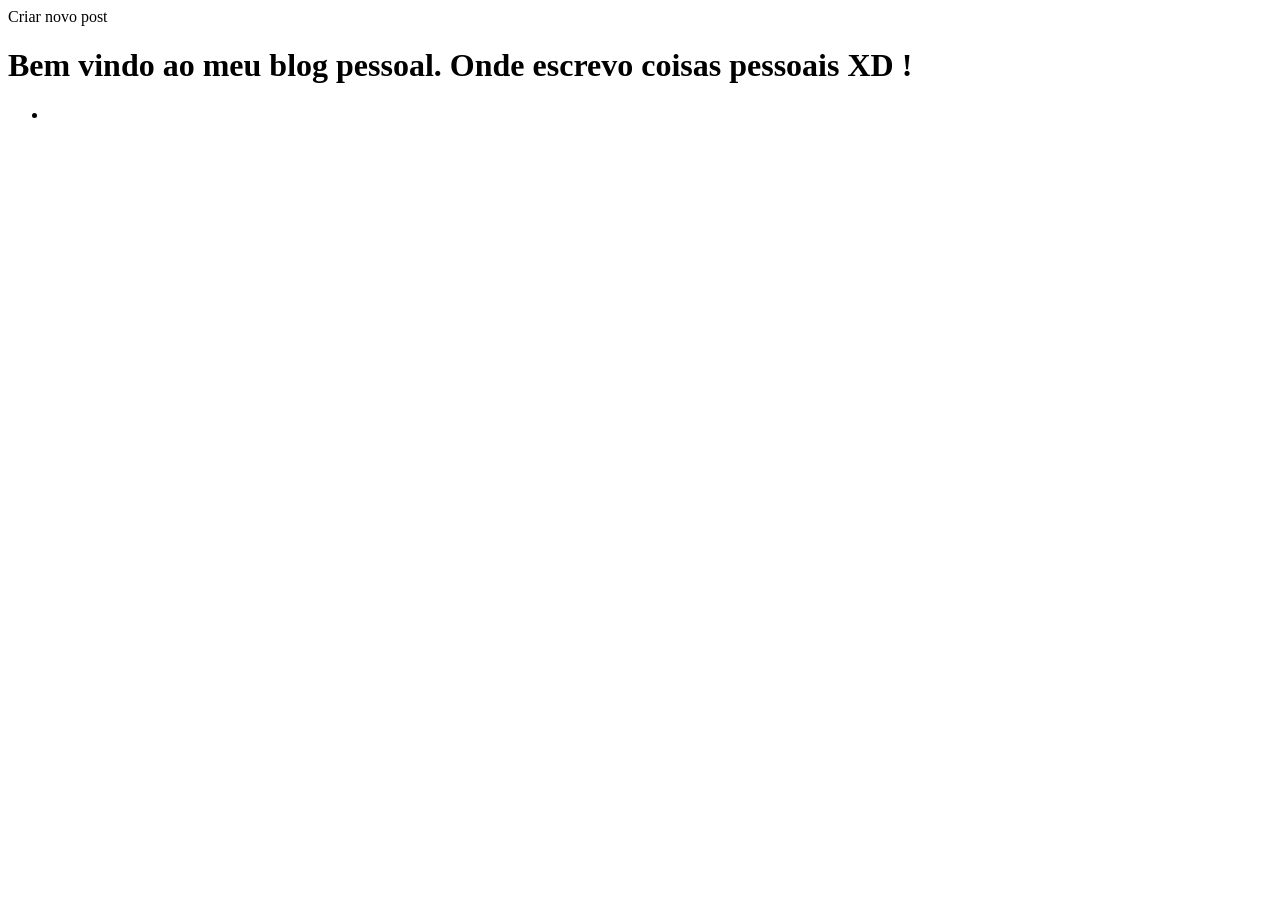
==== src/main/resources/templates/pages/index.html @ 7e1a804e "first commit" ====
<!DOCTYPE html>
<html lang="pt-br" xmlns:th="https://www.thymeleaf.org"
      xmlns:sec="http://www.thymeleaf.org/thymeleaf-extras-springsecurity6">
<head>
    <meta charset="UTF-8">
    <title>Hello World</title>
    <link rel="stylesheet" href="public/style.css">
</head>
<body>

    <div th:insert="~{fragments/navbar}" ></div>


    <div class="container">
        <div class="top-action" sec:authorize="hasRole('ROLE_ADMIN')">
            <a th:href="@{/admin/add}" class="btn">Criar novo post</a>
        </div>

        <h1>Bem vindo ao meu blog pessoal. Onde escrevo coisas pessoais XD !</h1>
        <ul class="space w100">
            <li th:each="post : ${posts}" class="feed-card">
                <h2 th:text="${post.name}"></h2>
                <p th:text="${post.content}"></p>
            </li>
        </ul>
    </div>

</body>
</html>
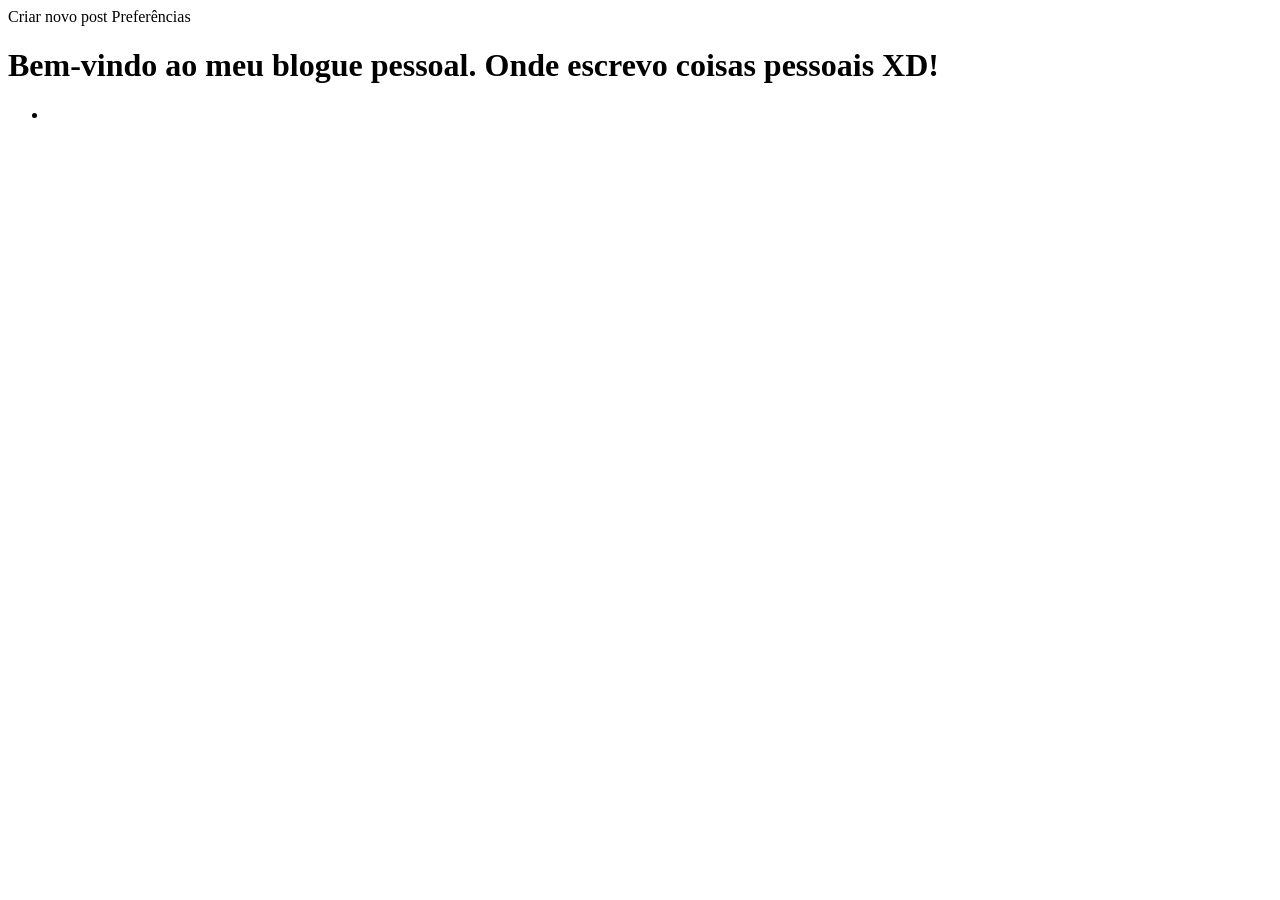
==== commit 6b007829: "created preferences system" ====
--- a/src/main/resources/templates/pages/index.html
+++ b/src/main/resources/templates/pages/index.html
@@ -1,11 +1,9 @@
 <!DOCTYPE html>
 <html lang="pt-br" xmlns:th="https://www.thymeleaf.org"
       xmlns:sec="http://www.thymeleaf.org/thymeleaf-extras-springsecurity6">
-<head>
-    <meta charset="UTF-8">
-    <title>Hello World</title>
-    <link rel="stylesheet" href="public/style.css">
-</head>
+
+<head th:insert="~{fragments/header}" ><title>IMPORTER HEAD</title></head>
+
 <body>
 
     <div th:insert="~{fragments/navbar}" ></div>
@@ -14,14 +12,18 @@
     <div class="container">
         <div class="top-action" sec:authorize="hasRole('ROLE_ADMIN')">
             <a th:href="@{/admin/add}" class="btn">Criar novo post</a>
+            <a th:href="@{/admin/settings}" class="btn">Preferências</a>
         </div>
 
-        <h1>Bem vindo ao meu blog pessoal. Onde escrevo coisas pessoais XD !</h1>
+        <h1 th:text="${preferences.introMessage}" >Bem-vindo ao meu blogue pessoal. Onde escrevo coisas pessoais XD!</h1>
         <ul class="space w100">
-            <li th:each="post : ${posts}" class="feed-card">
-                <h2 th:text="${post.name}"></h2>
-                <p th:text="${post.content}"></p>
-            </li>
+            <a th:each="post : ${posts}" th:href="@{/article(articleId=${post.id})}">
+                <li class="feed-card">
+                    <h2 th:text="${post.name}"></h2>
+                    <p th:text="${post.content}"></p>
+                </li>
+            </a>
+
         </ul>
     </div>
 
